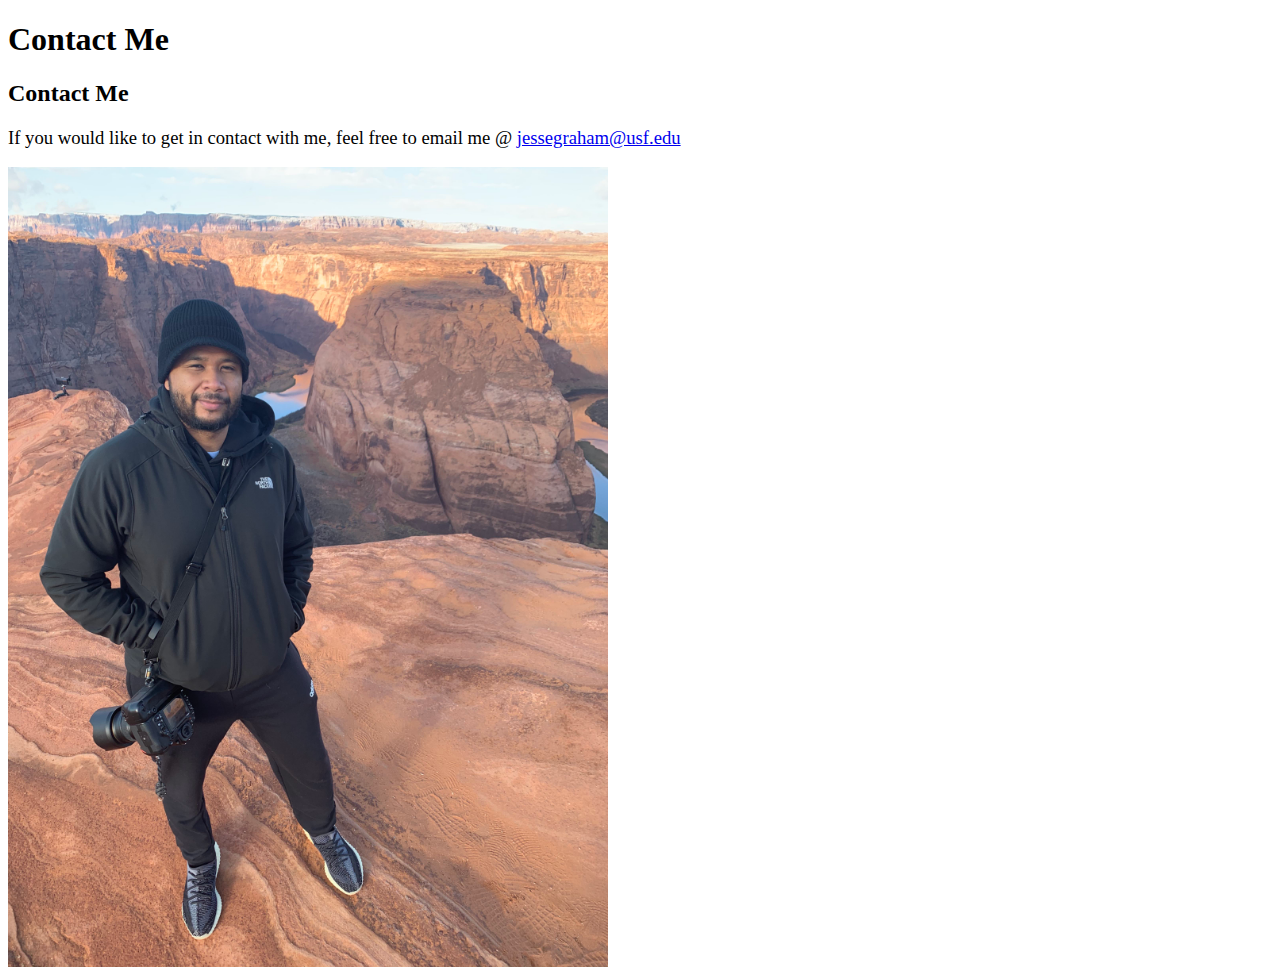
==== contact.html @ fea8da58 "Initial commit" ====
<!DOCTYPE html>
<html lang="en" xmlns="http://www.w3.org/1999/html">
<head>
    <meta charset="UTF-8">
    <title>About Me</title>
    <link rel="stylesheet" href="css/3panel.css">
</head>
<body>
    <!-- Tradtional Menu Header
    <div class="header">
        <ul>
            <li><a href="https://portraitsbyjesse.com" target="_blank">Photography</a></li>
            <li><a href="project1x.html">External Style Sheet Resume</a></li>
            <li><a href="project1.html">Internal Style Sheet Resume</a></li>
            <li><a href="reflection.html">Reflections</a></li>
            <li><a href="main.html">Home</a></li>
        </ul>
        <div class="header-image">
        <h1>About Me</h1>
        </div>
        <hr>
    </div>
    -->
    <div class="header-image">
        <h1>Contact Me</h1>
        </div>

    <div class="leftSideContent"></div>
    <div class="middleContent">
        <h2>Contact Me</h2>
        <p style="font-size: 14pt">
            If you would like to get in contact with me, feel free to email me @ <a href="mailto:jessegraham@usf.edu" target="_blank">jessegraham@usf.edu</a>
        </p>
            <img src="images/IMG_1926.jpg" width="600" height="auto" alt="Horseshoe Bend in Arizona">

    </div>
    <div class="rightSideContent"></div>
</body>
</html>
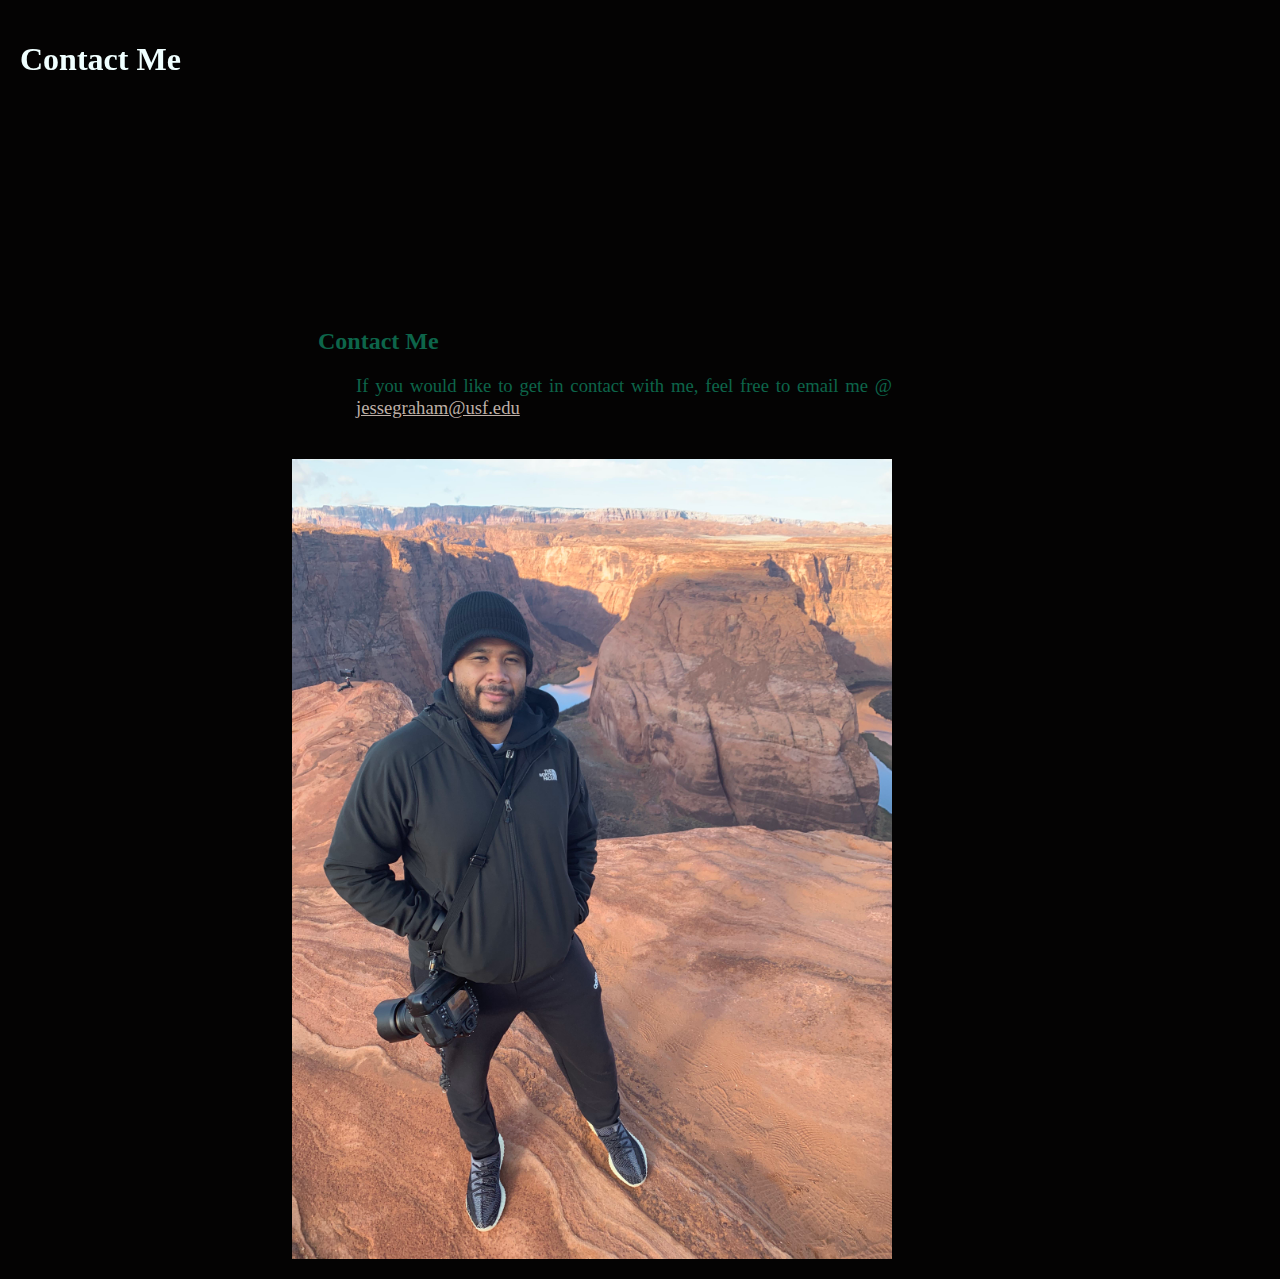
==== commit 61e374e1: "updated colors" ====
--- a/contact.html
+++ b/contact.html
@@ -3,24 +3,9 @@
 <head>
     <meta charset="UTF-8">
     <title>About Me</title>
-    <link rel="stylesheet" href="css/3panel.css">
+    <link rel="stylesheet" href="css/style.css">
 </head>
 <body>
-    <!-- Tradtional Menu Header
-    <div class="header">
-        <ul>
-            <li><a href="https://portraitsbyjesse.com" target="_blank">Photography</a></li>
-            <li><a href="project1x.html">External Style Sheet Resume</a></li>
-            <li><a href="project1.html">Internal Style Sheet Resume</a></li>
-            <li><a href="reflection.html">Reflections</a></li>
-            <li><a href="main.html">Home</a></li>
-        </ul>
-        <div class="header-image">
-        <h1>About Me</h1>
-        </div>
-        <hr>
-    </div>
-    -->
     <div class="header-image">
         <h1>Contact Me</h1>
         </div>
--- a/css/style.css
+++ b/css/style.css
@@ -0,0 +1,197 @@
+body {
+    background-color: #040303;
+}
+.entryBody {
+    background-color: #040303;
+}
+
+.entryImage img{
+    position: inherit;
+    max-width: 100%;
+    height: auto;
+    border-radius: 8px;
+}
+
+.fixedBox {
+    position: fixed;
+    top: 50px;
+    left: 660px;
+    width: 300px;
+    border-width: 6px;
+    border-style: outset;
+    border-color: green;
+    padding: 10px;
+    margin: 5px;
+    font-weight: bold;
+    font-size: 18pt;
+    color: azure;
+}
+
+
+.leftSideContent {
+    z-index: 0;
+    position: absolute;
+    left: 0;
+    top: 300px;
+    width: 240px;
+    padding:10px;
+    background-color: #040303;
+    color: #ffffff;
+    min-height: 100%;
+}
+.leftSideContent b, p, li, ul {
+    padding-left: 18px;
+    font-size: 18px;
+}
+.leftSideContent a:link{
+    color: #069364;
+}
+.leftSideContent a:visited{
+    color: #FD151B;
+}
+
+.middleContent{
+    margin-left: 10px;
+    margin-right: 60px;
+    color: #0d654a;
+    padding: 300px;
+    min-height: 600px;
+    background-color: #040303;
+}
+.middleContent h3, a {
+    color: #BEB0A7;
+}
+
+.middleContent p{
+    text-align: justify;
+    margin: 20px;
+
+}
+.middleContent img{
+    float: right ;
+    margin: 20px;
+}
+.rightSideContent {
+    z-index: 0;
+    position: absolute;
+    right: 0;
+    top: 300px;
+    width: 240px;
+    padding: 10px;
+    background-color: #040303;
+    color: #f3b314;
+    min-height: 100%;
+}
+.rightSideContent li{
+    list-style: square;
+}
+.rightSideContent a:link{
+    color: #069364;
+}
+.rightSideContent a:visited{
+    color: #FD151B;
+}
+
+.header-image {
+    z-index: 1;
+    position: fixed;
+    background-image: url("/images/entrypic.jpg");
+    background-repeat: no-repeat;
+    background-size: cover;
+    width: 1600px;
+    height: 300px;
+    background-position: center;
+    left: 0;
+    top: 0;
+}
+.header-image h1{
+    padding-top: 20px;
+    padding-left: 20px;
+    color: azure;
+}
+
+.content ul, li{
+    list-style: none ;
+}
+
+.image-row {
+  display: flex;
+  flex-wrap: wrap;
+  padding: 0 4px;
+}
+
+
+.image-column {
+  flex: 25%;
+  max-width: 40%;
+  padding: 0 4px;
+}
+
+.image-column img {
+  margin-top: 8px;
+  vertical-align: middle;
+  width: 100%;
+}
+
+@media screen and (max-width: 800px) {
+  .image-column {
+    flex: 50%;
+    max-width: 50%;
+  }
+}
+
+@media screen and (max-width: 700px) {
+  .image-column {
+    flex: 100%;
+    max-width: 100%;
+  }
+}
+
+.PortfolioContent{
+    margin-left: 10px;
+    margin-right: 150px;
+    color: #0d654a;
+    padding-top: 300px;
+    min-height: 600px;
+    background-color: #040303;
+}
+.PortfolioContent p{
+    text-align: justify;
+    margin: 20px;
+}
+.PortfolioContent img{
+    float: right ;
+    margin: 20px;
+}
+.reflections {
+    margin-left: 10px;
+    margin-right: 150px;
+    color: #0d654a;
+    padding-top: 300px;
+    padding-right: 200px;
+    min-height: 600px;
+    background-color: #040303;
+}
+.reflections a, h3{
+    color: #BEB0A7;
+}
+.reflections-sidebar {
+    z-index: 0;
+    position: fixed;
+    right: 40px;
+    top: 300px;
+    width: 240px;
+    padding: 10px;
+    background-color: #040303;
+    color: #f3b314;
+    min-height: 100%;
+}
+.reflections-sidebar li{
+    list-style: square;
+}
+.reflections-sidebar a:link{
+    color: #069364;
+}
+.reflections-sidebar a:visited{
+    color: #FD151B;
+}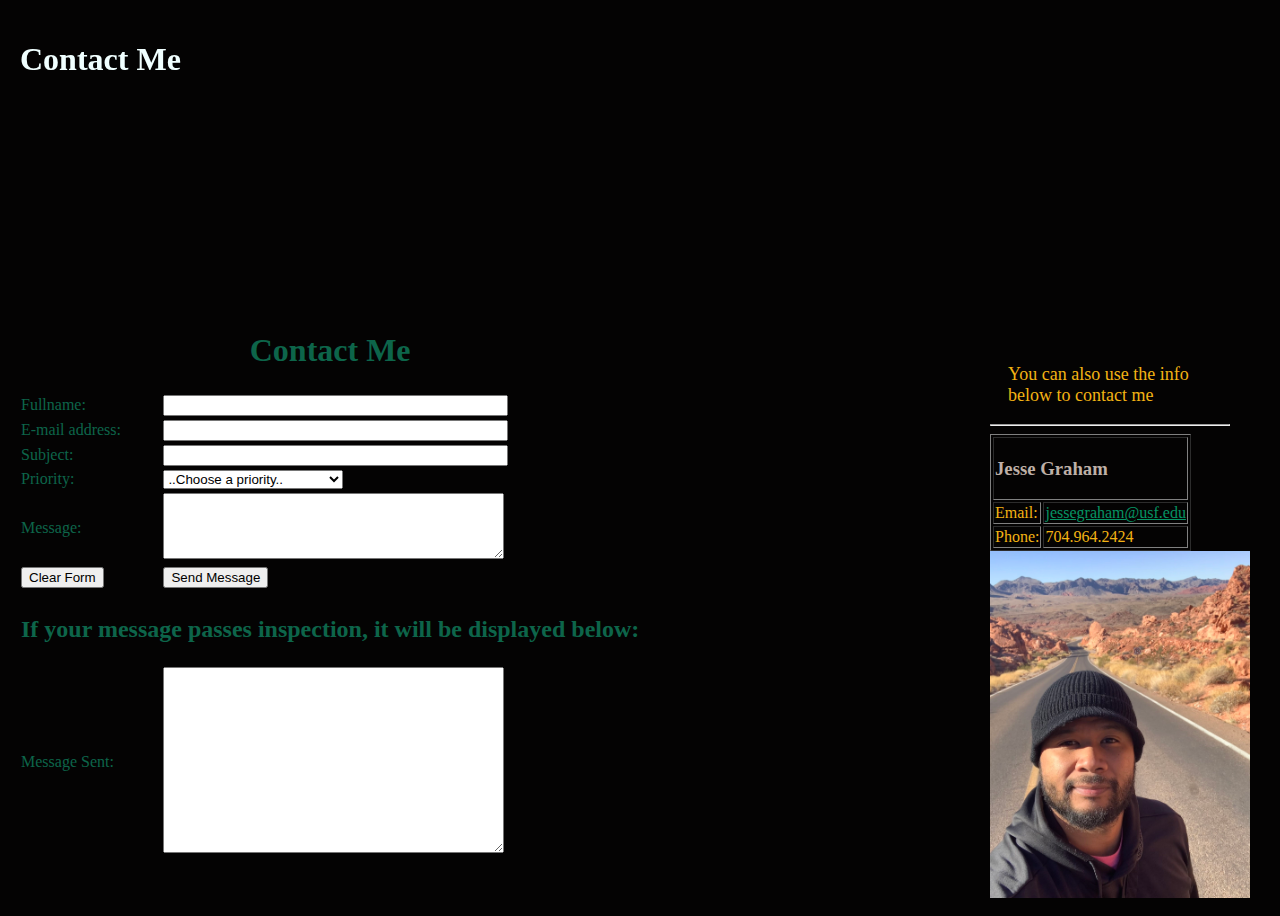
==== commit e653c13b: "-ready for to upload to server" ====
--- a/contact.html
+++ b/contact.html
@@ -4,21 +4,134 @@
     <meta charset="UTF-8">
     <title>About Me</title>
     <link rel="stylesheet" href="css/style.css">
+
+    <script>
+    function foo()
+    {
+        var e = document.contactForm.fullname.value + '\n' + document.contactForm.email.value
+        e = e + '\n\n' + document.contactForm.subject.value + '\n'
+
+    var p =""
+        switch(document.contactForm.priority.value)
+        {
+            case "none":
+                p ="No priority selected..."
+                break
+            case "urgent":
+                p ="URGENT: Must be serious!"
+                break
+            case "high":
+                p = "Pretty darn IMPORTANT!"
+                break
+            case "medium":
+                p = "Kind of important."
+                break
+            case "low":
+                p = "Not important at all."
+                break
+            case "spam":
+                p = "Once you've read all your spam..."
+                break
+        }
+        e = e + "priority: " + p + "\n\n" + document.contactForm.message.value
+
+        document.contactForm.sentMessage.value = e
+    }
+    </script>
 </head>
 <body>
     <div class="header-image">
         <h1>Contact Me</h1>
         </div>
 
-    <div class="leftSideContent"></div>
-    <div class="middleContent">
-        <h2>Contact Me</h2>
-        <p style="font-size: 14pt">
-            If you would like to get in contact with me, feel free to email me @ <a href="mailto:jessegraham@usf.edu" target="_blank">jessegraham@usf.edu</a>
-        </p>
-            <img src="images/IMG_1926.jpg" width="600" height="auto" alt="Horseshoe Bend in Arizona">
+    <div class="reflections">
+        <form name="contactForm">
+        <table>
 
+        <tr>
+            <th colspan="2"><h1>Contact Me</h1></th>
+        </tr>
+
+        <tr>
+            <td>Fullname: </td>
+            <td><label>
+                <input type="text" size="40" name="fullname">
+            </label></td>
+        </tr>
+
+        <tr>
+            <td>E-mail address: </td>
+            <td><label>
+                <input type="text" size="40" name="email" >
+            </label></td>
+        </tr>
+
+        <tr>
+        <td>Subject: </td> <td><label>
+            <input type="text" size="40" name="subject" >
+        </label></td>
+        </tr>
+
+        <tr>
+        <td>Priority: </td>
+
+        <td>
+            <label for="priority"></label>
+            <select name="Priority" id="priority">
+            <option value="none">..Choose a priority..</option>
+            <option value="urgent">URGENT!</option>
+            <option value="high">High</option>
+            <option value="medium">Medium</option>
+            <option value="low">Low</option>
+            <option value="spam">Read after reading spams!</option>
+        </select>
+        </td>
+        </tr>
+
+        <tr>
+        <td>Message: </td> <td><label>
+            <textarea name="message" rows="4" cols="40"></textarea>
+        </label></td>
+        </tr>
+
+        <tr>
+            <td><input type="reset" value="Clear Form"></td>
+            <td><input type="button" value="Send Message" onclick="foo()"></td>
+        </tr>
+
+        <tr> <td></td>
+        </tr>
+
+        <tr>
+        <th colspan="2"><h2>If your message passes inspection, it will be displayed below:</h2></th>
+        </tr>
+
+            <tr>
+        <td>Message Sent:</td>
+        <td><label>
+            <textarea name="sentMessage" rows="12" cols="40" readonly></textarea>
+        </label></td>
+        </tr>
+        </table>
+        </form>
     </div>
-    <div class="rightSideContent"></div>
+
+    <div class="reflections-sidebar">
+        <br><br>
+        <p>You can also use the info below to contact me</p>
+        <hr>
+        <table border="1">
+            <tr><td colspan="2"><h3>Jesse Graham</h3></td></tr>
+            <tr>
+                <td>Email: </td>
+                <td><a href="mailto:jessegraham@usf.edu" target="_blank">jessegraham@usf.edu</a></td>
+            </tr>
+            <tr>
+                <td>Phone: </td>
+                <td>704.964.2424</td>
+            </tr>
+        </table>
+        <img src="images/IMG_1999.jpg" width="260px" height="auto" alt="Valley of Fire">
+    </div>
 </body>
 </html>--- a/css/style.css
+++ b/css/style.css
@@ -68,8 +68,7 @@
 
 }
 .middleContent img{
-    float: right ;
-    margin: 20px;
+    margin: 40px;
 }
 .rightSideContent {
     z-index: 0;
@@ -152,6 +151,7 @@
     margin-right: 150px;
     color: #0d654a;
     padding-top: 300px;
+    padding-right: 140px;
     min-height: 600px;
     background-color: #040303;
 }
